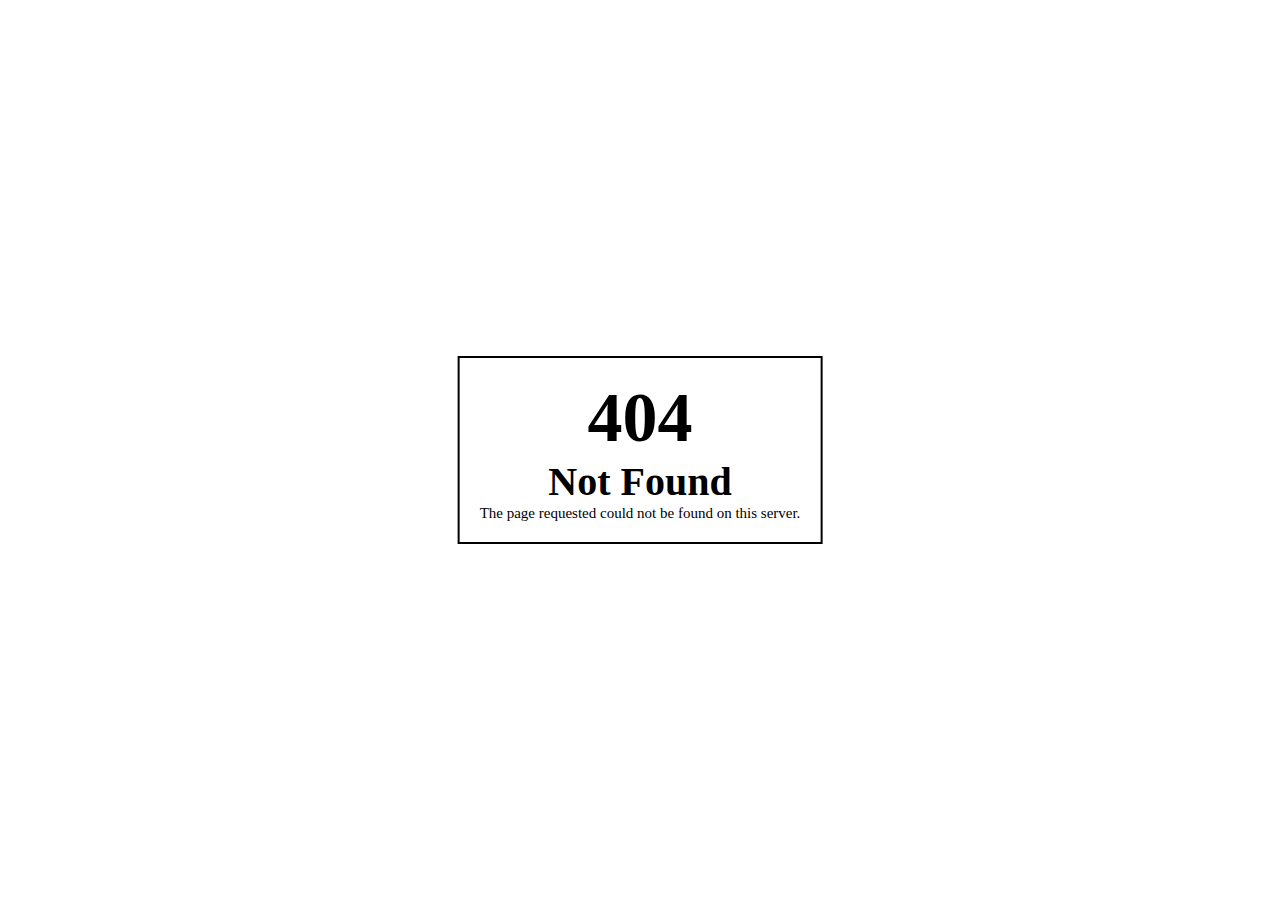
==== 404page.html @ c3aee072 "Add error page." ====
<!DOCTYPE html>
<html lang="en">

<head>
    <meta charset="UTF-8">
    <meta http-equiv="X-UA-Compatible" content="IE=edge">
    <meta name="viewport" content="width=device-width, initial-scale=1.0">
    <title>Error</title>
    <link rel="stylesheet" href="css/styles.css">
</head>

<body>
    <div class="Error-container">
        <h1>404</h1>
        <h3>Not Found</h3>
        <p>The page requested could not be found on this server.</p>
    </div>
</body>

</html>
---- css/styles.css ----
* {
    box-sizing: border-box;
    margin: 0;
    padding: 0;
    outline: none;
}

:root {
    --main-font: 'Poppins', sans-serif;
    --secondary-font: 'Anonymous Pro', monospace;
    --main-color: #ED7F1F;
    --secondary-color: #34B84A;
    --white-color: #fafafa;
    --black-color: #000;
    --gradient: linear-gradient(315deg, rgba(247, 180, 20, 1) 0%, rgba(237, 127, 31, 1) 100%);
}

html, body {
    width: 100%;
    height: 100%;
    font-size: 62.5%;
}

/* Navbar */
.navbar {
    width: 100%;
    height: 8rem;
    background-color: rgba(0, 0, 0, 0.9);
    position: fixed;
    top: -8rem;
    z-index: 10;
    animation: navbarChange 1s 0.4s forwards;
    transition: height 0.4s;
}

.navbar.drop {
    height: 100vh;
}

@keyframes navbarChange {
    0% {
        top: -8rem;
    }

    100% {
        top: 0;
    }
}

.navbar-logo {
    color: var(--black-color);
    font-family: var(--main-font);
    font-size: 2rem;
    text-decoration: none;
    position: absolute;
    background: var(--gradient);
    margin-top: 2rem;
    margin-left: 2rem;
    padding: 0.5rem 1rem;
    text-align: center;
    border-radius: 8px;
    z-index: 200;

}

.navbar-logo-run {
    color: var(--white-color);
}

.lines-menu {
    width: 4rem;
    height: 4rem;
    position: fixed;
    z-index: 500;
    top: 2rem;
    right: 4rem;
    display: flex;
    flex-direction: column;
    justify-content: space-evenly;
    cursor: pointer;
}

.line {
    width: 100%;
    height: 0.2rem;
    background-color: var(--white-color);
    transition: transform 0.2s;
}

.line-1 {
    width: 50%;
}

.line-3 {
    width: 50%;
    margin-left: auto;
}

.spin {
    animation: spin;
    animation-duration: 500ms;
    animation-fill-mode: forwards;
}

@keyframes spin {
    from {
        transform: rotate(0deg);
    }

    to {
        transform: rotate(45deg);
    }
}

.rotatechange .line-1 {
    transform: translateY(1rem) rotate(90deg);
    transform-origin: right;
    margin-bottom: -10px;

}

.rotatechange .line-2 {
    transform: translateY(-1rem) rotate(deg);
    transform-origin: right;
}

.rotatechange .line-3 {
    transform: translateY(1rem) rotate(90deg);
    transform-origin: left;
    margin-top: -30px
}

.nav-list {
    position: absolute;
    top: 25%;
    left: 50%;
    transform: translateX(-50%);
    display: flex;
    flex-direction: column;
    align-items: center;
    opacity: 0;
    visibility: hidden;
    transition: all 0.1s;
}

.drop .nav-list {
    opacity: 1;
    visibility: visible;
    transition: all 0.7s 0.5s;
}

.nav-link {
    font-family: var(--main-font);
    font-weight: 600;
    font-size: 4rem;
    letter-spacing: 0.3rem;
    color: var(--white-color);
    margin: 2rem 0;
    transition: color 0.4s;
    text-decoration: none;
}

.nav-link:hover {
    color: var(--main-color);
}

/*  End of Navbar */

/* Section 1 */
.section-1 {
    width: 100%;
    height: 100vh;
    background: url(../images/angel-santos-_rdqPj1udaQ-unsplash.jpg) no-repeat;
    background-attachment: fixed;
    background-size: cover;
    display: flex;
    flex-direction: column;
}

.hometext {
    position: absolute;
    top: 35%;
    left: 30%;
    transform: translateX(-50%);
    text-align: center;
}

.hometext-heading, .hometext-heading-2 {
    font-family: var(--main-font);
    font-size: 10rem;
    font-weight: 900;
    text-transform: uppercase;
    color: var(--white-color);
    -webkit-text-stroke: 2.5px #000;

}

.hometext-heading-2 {
    margin-top: -5rem;
}

.hometext-btn {
    width: 30rem;
    height: 6rem;
    background: var(--gradient);
    color: var(--black-color);
    font-size: 2rem;
    font-weight: 700;
    text-transform: uppercase;
    border: 0.2rem solid #000;
    border-radius: 50px;
    box-shadow: 1rem 2rem 3rem rgba(255, 255, 255, 0.5);
    cursor: pointer;
    opacity: 0;
    visibility: hidden;
    position: relative;
    overflow: hidden;
    animation: fadeAnimation 1s 2s forwards;
}

@keyframes fadeAnimation {
    0% {
        opacity: 0;
        visibility: hidden;
    }

    100% {
        opacity: 1;
        visibility: visible;
    }
}

.hometext-btn::before {
    content: "";
    width: 100%;
    height: 100%;
    background: linear-gradient(to right, transparent, #fafafa, transparent);
    position: absolute;
    top: 0;
    left: -100%;
    transform: skewX(-30deg);
    transition: left 0.5s;
}

.hometext-btn:hover::before {
    left: 100%;
}

/* End of Section 1 */

/* Section 2 */
.sponsors {
    width: 100%;
    background-color: var(--black-color);
    padding: 4rem;
}

.sponsors-heading {
    color: var(--white-color);
    text-align: center;
    letter-spacing: 0.2rem;
    font-family: var(--main-font);
    font-size: 2rem;
    font-weight: 900;
    text-transform: uppercase;
}

.sponsors-container {
    display: flex;
    justify-content: center;
}

.sponsor-1 {
    width: 200px;
    min-height: 200px;
    margin: 0 30px;
    background: url(../images/nike.png);
    background-size: contain;
    background-repeat: no-repeat;
    background-position: center center;
}

.sponsor-2 {
    width: 200px;
    min-height: 200px;
    margin: 0 30px;
    background: url(../images/under.png);
    background-size: contain;
    background-repeat: no-repeat;
    background-position: center center;
}

.sponsor-3 {
    width: 200px;
    min-height: 200px;
    margin: 0 30px;
    background: url(../images/mtn.png);
    background-size: contain;
    background-repeat: no-repeat;
    background-position: center center;
}

/* End of Section 2 */

/* Section 3 */
.information {
    width: 100%;
    padding: 4rem;
    background-color: var(--black-color);
}

.information-heading {
    color: var(--white-color);
    text-align: center;
    letter-spacing: 0.2rem;
    font-family: var(--main-font);
    font-size: 4rem;
    font-weight: 900;
    text-transform: uppercase;
}

.information-container {
    display: flex;
    justify-content: space-around;
}

.information-text-container {
    width: 600px;
    padding: 0 20px 20px 20px;
    display: flex;
    flex-direction: column;
    justify-content: center;

}

.information-p {
    text-align: center;
    color: var(--white-color);
    padding: 20px;
    font: 1.5rem var(--secondary-font);
}

iframe {
    border: 2px solid var(--secondary-color)
}

.subscribe {
    width: 100%;
    background-color: var(--black-color);
    padding: 4rem;
}

.subscribe-heading {
    color: var(--white-color);
    text-align: center;
    letter-spacing: 0.2rem;
    font: 2rem var(--main-font);
    font-weight: 900;
    text-transform: uppercase;
}

.subscribe-input {
    display: flex;
    justify-content: space-evenly;
}

.subscribe input {
    margin-top: 10px;

    font-size: 2rem;
    background-color: var(--white-color);
}

label {
    color: var(--white-color);
}

/* End of Section 3 */

/* Footer */
.footer {
    width: 100%;
    background: var(--gradient);
    padding: 4rem 0 2rem 0;
}

.footer-heading {
    text-align: center;
    font-family: var(--main-font);
    font-size: 4rem;
    font-weight: 900;
    text-transform: uppercase;
    color: var(--black-color);
}

.footer-list {
    display: flex;
    justify-content: center;
}

.footer-social i {
    color: var(--black-color);
    margin: 3rem 2rem;
    transition: 0.3s ease-out;
}

.footer-social i:hover {
    color: var(--white-color);
    cursor: pointer;
    transform: scale(1.5, 1.5);
}

.footer-link {
    font-family: var(--main-font);
    margin-top: 2rem;
    margin-bottom: 0 2rem;
    text-decoration: none;
    font-size: 2rem;
    color: #000;
    border-radius: 8px;
    padding: 0.5rem 4rem;
    letter-spacing: 0.3rem;
    transition: all 0.3s;
}

.footer-link:hover {
    box-shadow: 0 0.5rem 1rem var(--black-color);
    color: #fafafa;
}

.footer-paragraph {
    font-family: var(--main-font);
    text-align: center;
    font-size: 1rem;
    margin-top: 5rem;
}

.footer-paragraph a {
    text-decoration: none;
    color: var(--black-color)
}

/* End of Footer */

/* CONTACT FORM */

.contact-form {
    height: 110vh;
    display: flex;
    justify-content: center;
    align-items: center;
    background: url(../images/brian-erickson-FjgQIivGkzo-unsplash.jpg) no-repeat;
    background-size: cover;
    position:relative;

}

.contact-form-heading {
    font-family: var(--main-font);
    text-align: center;
    text-transform: uppercase;
    font-size: 5rem;
    color: #000;
    font-weight: 800;
}

.contact-form-p,
input,
textarea,
label {
    font-family: var(--secondary-font);
    background-color: rgba(255, 255, 255, 0.7);
}

label{
    display:inline-block;
    padding: 1rem 1rem;
}

.contact-form-container {
    background-color: rgba(255, 255, 255, 0.5);
    height: 600px;
    width:600px;
    position: absolute;
    top:20%;
    transform:translateY(-50%);
    padding: 20px;
    border: 2px solid var(--main-color);
    border-radius: 8px;

}

form {
    max-width: 500px;
    margin: 0 auto;
    text-align: left;
}

input {
    width: 50rem;
    font-size: 3rem;
}

input,
textarea,
label {
    font-size: 1.6rem;
    font-weight: 300;
    margin: 5px 0;
    display: block;
    margin: 0 auto;
    width: 100%;
    color: #000;
}

input,
textarea {
    border: 0;
}

input[type=submit] {
    padding: 15px 0;
    color: #000;
    font-family: var(--main-font);
    font-size: 2rem;
    font-weight: 600;
    letter-spacing: 1px;
    border-bottom: 2px solid var(--main-color);
    margin-top: 20px;
    cursor: pointer;
    border-radius: 8px;
    transition: all 0.6s ease-out;

}

input[type=submit]:hover {
    background: var(--gradient);
    color: var(--white);
}

input,
textarea {
    color: #000;
    font-size: 1.6rem;
    padding: 10px;
}

input:focus,
textarea:focus {
    border-bottom: 2px solid var(--main-color);
}

/* PRO-TIPS PAGE */
.tips {
    height: 100vh;
    display: flex;
    flex-direction: column;
    justify-content: center;
    align-items: center;
    background: url(../images/chermiti-mohamed-FdsqHM4fawg-unsplash.jpg) no-repeat;
    background-position: center center;
}

.tips-container {
    background-color: rgba(255, 255, 255, 0.7);
    max-height: 600px;
    max-width: 1000px;
    margin: 0 auto;
    padding: 25px;
    border: 2px solid var(--main-color);
    border-radius: 5px;
    overflow: auto;
}

.tips-heading {
    text-align: center;
    font-size: 6rem;
    color: var(--white);
    font-family: var(--main-font);
}

.tips-container p {
    font-size: 1.4rem;
    text-align: center;
    margin-bottom: 1rem;
    font-family: var(--main-font);
}

ul li {
    font-family: var(--secondary-font);
    list-style: none;
    font-size: 1.6rem;
    font-weight: 400;
    text-align: center;
    color: var(--white);
    padding: 5px 5px;
    line-height: 1.6;
}

/* SMALL FOOTER */

.small-footer {
    background: rgb(247, 180, 20);
    background: linear-gradient(315deg, rgba(247, 180, 20, 1) 0%, rgba(237, 127, 31, 1) 100%);
    padding: 1rem;
    display: flex;
    flex-direction: column;
    justify-content: space-evenly;
    align-items: center;
}

.small-footer-list {
    margin-top: 1rem;
}

.small-footer-list a {
    font-size: 1.5rem;
}

.small-footer-list a:hover {
    box-shadow: 0 1px 10px #000;

}

.small-footer-social {
    margin-top: 15px;
    display: inline-block;
}

.small-footer-social i {
    font-size: 3rem;
    margin: 0 2rem;
    padding: 0.5rem;
    transition: 0.3s ease-out;
}

.small-footer-social i:hover {
    color: var(--white-color);
    cursor: pointer;
    transform: scale(1.2, 1.2);
}

.footer-paragraph {
    margin: 15px 5px 0 0;
}

/* TRAILS PAGE */

.trails {
    min-height: 100vh;
    display: flex;
    flex-direction: column;
    justify-content: center;
    align-items: center;
    background-color: #000;
}


.trails h1 {
    font-family: var(--main-font);
    margin-top: 10rem;
    margin-bottom: 10px;
    text-align: center;
    font-size: 6rem;
    color: var(--white-color);
}

.trails-container {
    display: grid;
    grid-template-columns: repeat(2, 1fr);
    grid-gap: 1rem;
}

.box {
    height: 620px;
    width: 400px;
    font-family: var(--main-font);
    border-radius: 8px;
    padding: 1rem;
    margin: 1rem;
    color: white;
    font-size: 1.6rem;
    transition: 0.3s ease-out;
}

.box p {
    font-family: var(--secondary-font);
    padding: 5px 0;
    font-weight: 200;
    font-size: 1.4rem;
    line-height: 1.3;
}

.box:hover {
    border: 1px solid white;
    box-shadow: 0px 1px 19px 11px rgba(255, 255, 255, 0.75);
}

.box-image {
    height: 300px;
    width: 100%;
    background-size: cover;
}

.fas.fa-star {
    color: orange;
}

/* Error Page */
.Error-container{
    border:2px solid #000;
    padding:2rem;
    position: absolute;
left: 50%;
top: 50%;
transform: translate(-50%, -50%);
}

.Error-container h1 {
    font-size: 7rem;
    text-align: center;
}

.Error-container h3{
    font-size: 4rem;
    text-align: center;
}

.Error-container p{
    font-size: 1.5rem;
    text-align: center;
}
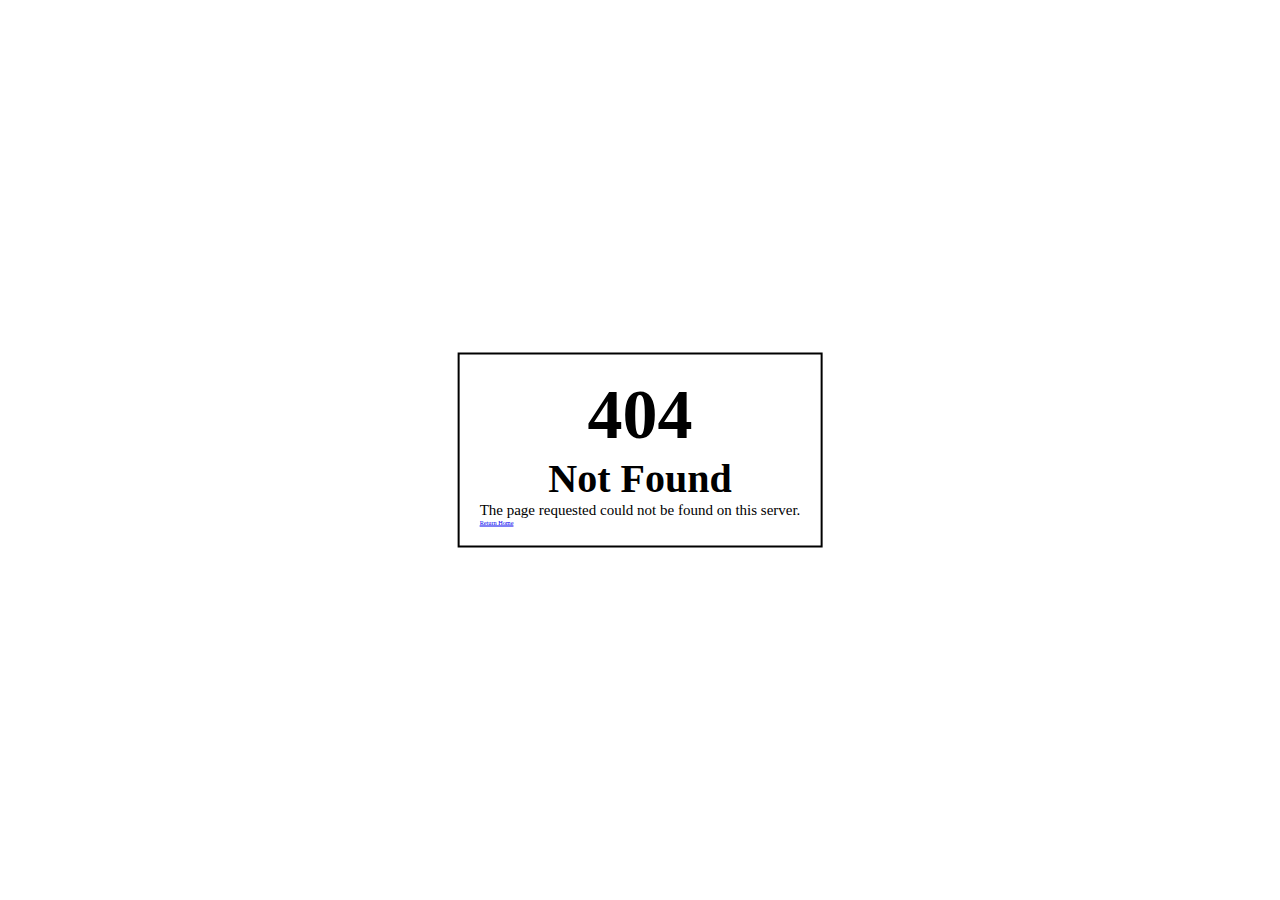
==== commit 4c163966: "Add link to home page." ====
--- a/404page.html
+++ b/404page.html
@@ -6,7 +6,7 @@
     <meta http-equiv="X-UA-Compatible" content="IE=edge">
     <meta name="viewport" content="width=device-width, initial-scale=1.0">
     <title>Error</title>
-    <link rel="stylesheet" href="css/styles.css">
+    <link rel="stylesheet" href="./css/styles.css" type="text/css">
 </head>
 
 <body>
@@ -14,6 +14,7 @@
         <h1>404</h1>
         <h3>Not Found</h3>
         <p>The page requested could not be found on this server.</p>
+        <a href="index.html">Return Home</a>
     </div>
 </body>
 
